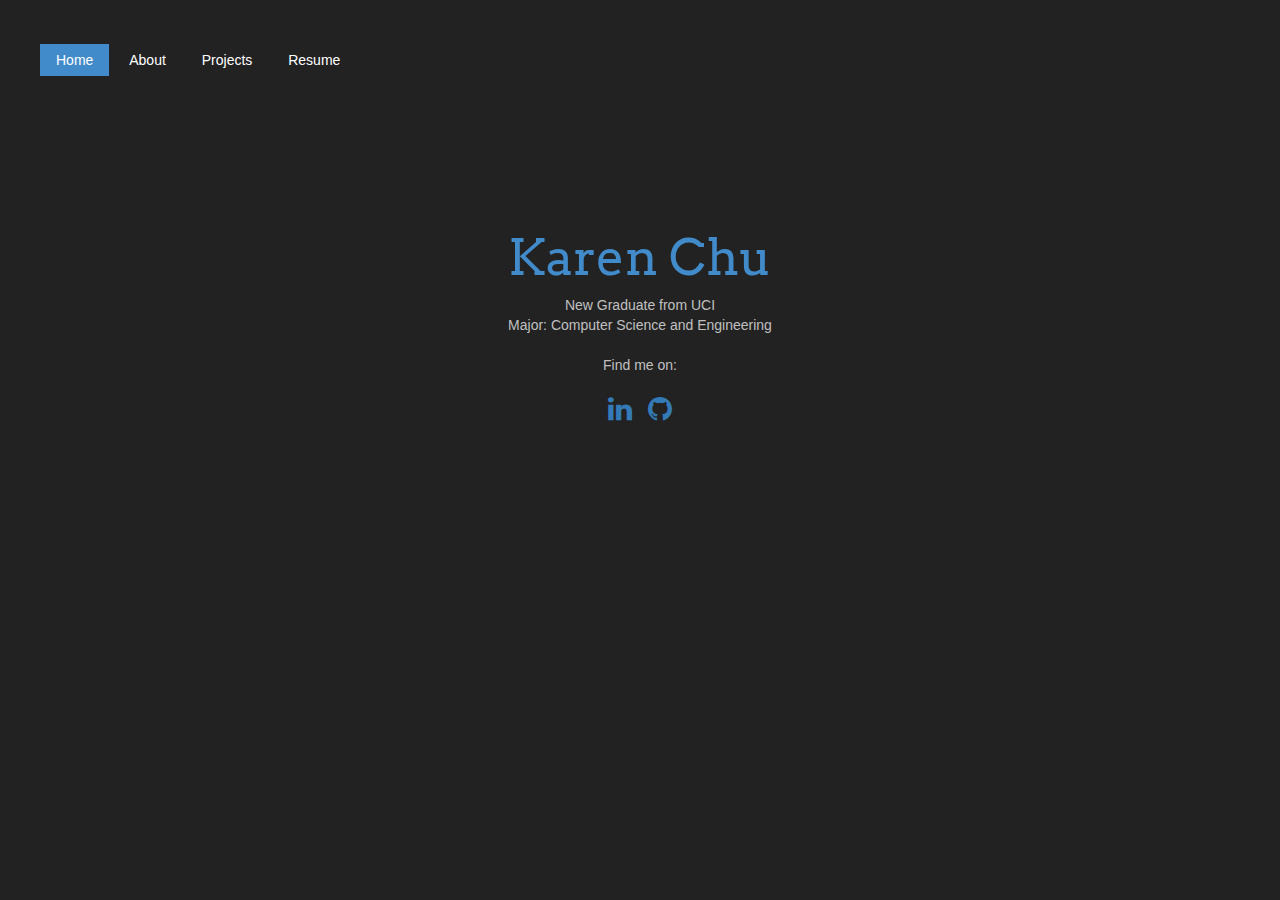
==== index.html @ 3c8d6625 "Codepen website files" ====
<!DOCTYPE html>
<html lang="en">
<head>
  <meta charset="UTF-8">
  <meta name="viewport" content="width=device-width, initial-scale=1.0">
  <meta http-equiv="X-UA-Compatible" content="ie=edge">
  <link rel="stylesheet" href="style.css"/>
  <link rel="stylesheet" href="https://cdnjs.cloudflare.com/ajax/libs/font-awesome/4.7.0/css/font-awesome.min.css">
  <link rel="stylesheet" href="https://fonts.googleapis.com/css?family=Arvo">
  <link rel="stylesheet" href="https://maxcdn.bootstrapcdn.com/bootstrap/3.3.7/css/bootstrap.min.css">

  <title>Personal Webpage</title>
</head>
<body>
      <ul id="navigationBar">
        <li><a class="active" href="index.html">Home</a></li>
        <li><a href="about.html">About</a></li>
        <li><a href="projects.html">Projects</a></li>
        <li><a href="https://www.dropbox.com/s/nxhufsimx5vdwqh/Resume%20-%20Karen%20Chu.pdf?dl=0" target="_blank">Resume</a></li>
      </ul>
 
  
  <div class="intro">

    <h1 style="font-size: 50px"> Karen Chu </h1> 
    <p>
      New Graduate from UCI <br>
      Major: Computer Science and Engineering<br><br>
      Find me on: <br><br>
     
      <a href="https://github.com/chukt"> <i class="fa fa-linkedin fa-2x fa-fw"></i></a>
      <a href="https://github.com/chukt"> <i class="fa fa-github fa-2x fa-fw"></i></a>
      <!-- <a href="https://codepen.io/chukt/"><i class="fa fa-codepen fa-2x fa-fw"></i></a> -->
      
    </p>

  </div>
  
  
</body>
</html>
---- style.css ----
h1{
  color: #428bca !important;
  font-family: "Arvo", serif !important;
}
p{
  color: #C0C0C0;
}

body{
  background-color: #222 !important;

}

.intro{
  padding-top: 80px;
  text-align: center;
}

#navigationBar{
  padding-top: 50px;
  padding-bottom: 50px;
}

#navigationBar li{
  list-style-type: none;
  margin: 0;
  padding: 0;
  text-align: center;
  display: inline;
}

#navigationBar li a{
  width: 60px;
  padding: 8px 16px;
  text-decoration: none;
  color: white;

}

#navigationBar li a:hover{
  background-color: #555;
  color: white;
}

.active{
  background-color: #428bca !important;
  color: white;
}
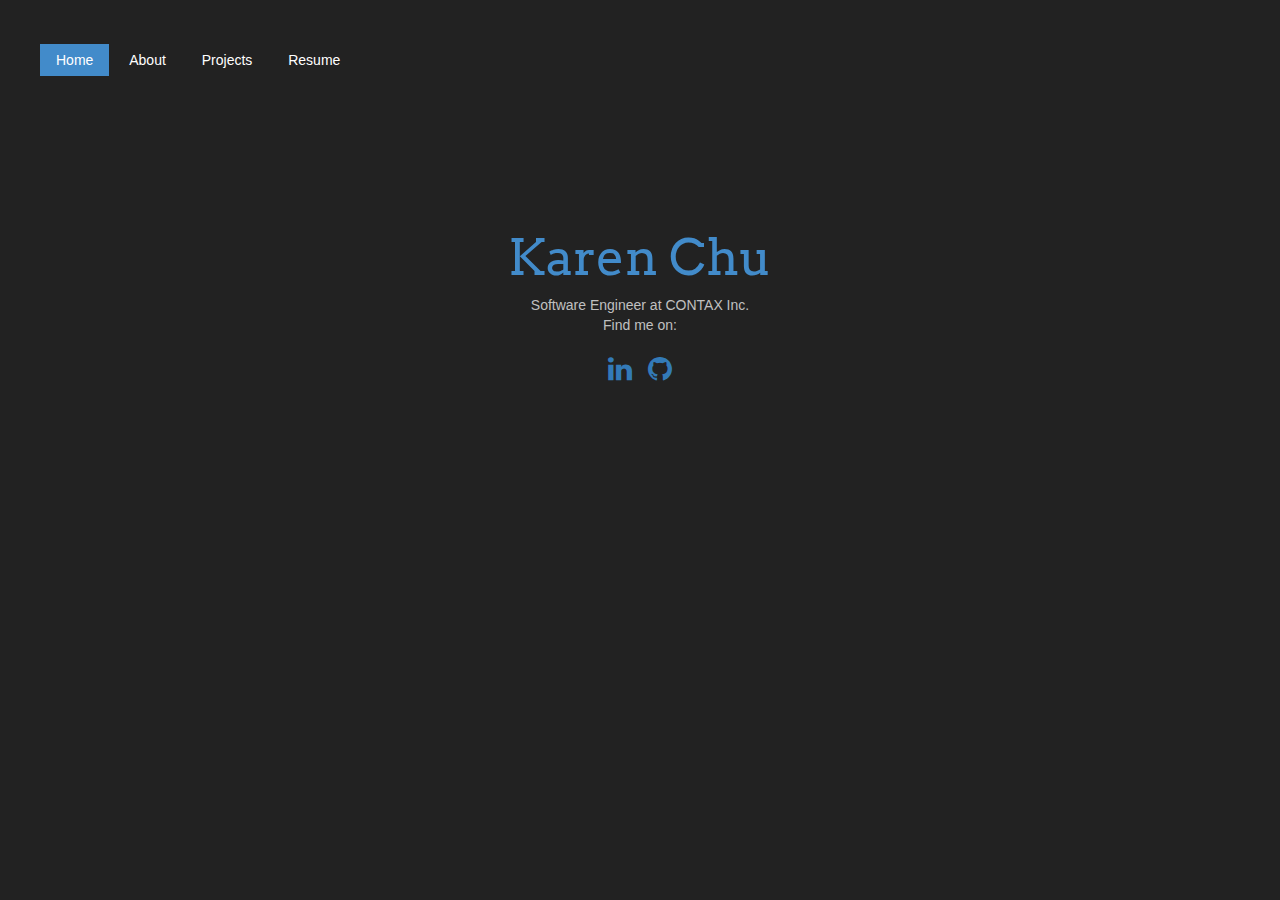
==== commit e91c49ab: "Update index.html" ====
--- a/index.html
+++ b/index.html
@@ -16,7 +16,7 @@
         <li><a class="active" href="index.html">Home</a></li>
         <li><a href="about.html">About</a></li>
         <li><a href="projects.html">Projects</a></li>
-        <li><a href="https://www.dropbox.com/s/nxhufsimx5vdwqh/Resume%20-%20Karen%20Chu.pdf?dl=0" target="_blank">Resume</a></li>
+        <li><a href="resume.pdf" target="_blank">Resume</a></li>
       </ul>
  
   
@@ -24,11 +24,10 @@
 
     <h1 style="font-size: 50px"> Karen Chu </h1> 
     <p>
-      New Graduate from UCI <br>
-      Major: Computer Science and Engineering<br><br>
+      Software Engineer at CONTAX Inc. <br>
       Find me on: <br><br>
      
-      <a href="https://github.com/chukt"> <i class="fa fa-linkedin fa-2x fa-fw"></i></a>
+      <a href="https://www.linkedin.com/in/karen-chu-b77699132/"> <i class="fa fa-linkedin fa-2x fa-fw"></i></a>
       <a href="https://github.com/chukt"> <i class="fa fa-github fa-2x fa-fw"></i></a>
       <!-- <a href="https://codepen.io/chukt/"><i class="fa fa-codepen fa-2x fa-fw"></i></a> -->
       
--- a/style.css
+++ b/style.css
@@ -6,9 +6,39 @@
   color: #C0C0C0;
 }
 
+h3{
+  color: #C0C0C0 !important;
+  text-align: center;
+}
+
+h4{
+  color: #C0C0C0 !important;
+  text-align: center;
+}
+
+ul{
+  color: #C0C0C0 !important;
+}
+
 body{
   background-color: #222 !important;
 
+}
+
+#nasa{
+  padding-bottom: 80px;
+}
+
+#ai{
+  padding-bottom: 80px;
+}
+
+#uav{
+  padding-bottom: 80px;
+}
+
+#about{
+  padding-bottom: 80px
 }
 
 .intro{
